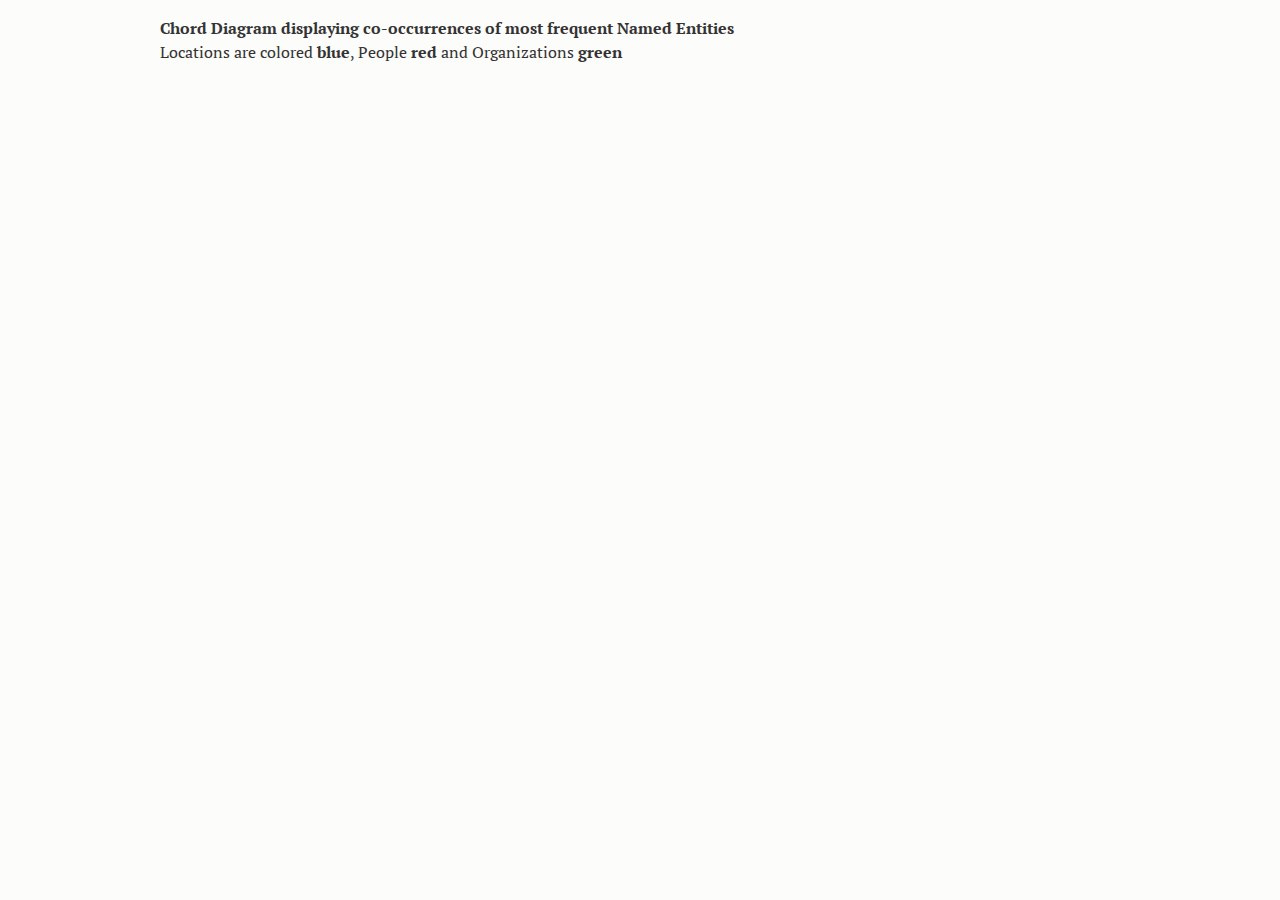
==== Visualizations/Chord/Co-occurrences.html @ 215de584 "ch" ====
<!DOCTYPE html>
<html>
<meta charset="utf-8">
<title>Co-occurrences</title>
<style>

@import url(style.css);
 
#circle circle {
fill: none;
pointer-events: all;
}
 
.group path {
fill-opacity: .5;
}
 
path.chord {
stroke: #000;
stroke-width: .25px;
}
 
#circle:hover path.fade {
display: none;
}
 
</style>
 
<header>

</header>

<body>


<p id="menu"><b>Chord Diagram displaying co-occurrences of most frequent Named Entities </b> 
<br>


     Locations are colored <b>blue</b>, People <b>red</b> and Organizations <b>green</b>



<script src="http://d3js.org/d3.v2.min.js?2.8.1"></script>
<script>

//document.getElementById('help').style.visibility = 'hidden';


 
 
 
var width = 900,
height = 900,
outerRadius = Math.min(width-62,height-62) / 2 - 150, // make a bit smaller so that text doesn't crop
innerRadius = outerRadius - 10;
 

 
 
 
var formatPercent = d3.format(".1f%");
 
var arc = d3.svg.arc()
.innerRadius(innerRadius)
.outerRadius(outerRadius);
 
var layout = d3.layout.chord()
.padding(.04)
.sortSubgroups(d3.descending)
.sortChords(d3.ascending);
 
var path = d3.svg.chord()
.radius(innerRadius);
 
var svg = d3.select("body").append("svg")
.attr("width", width)
.attr("height", height)
.append("g")
.attr("id", "circle")
.attr("transform", "translate(" + (width / 2) + "," + (height / 2) + ")"); // leave some more slack
 
svg.append("circle")
.attr("r", outerRadius);



var altKey;


d3.csv("Data/names.csv", function(cities) {
d3.json("Data/chord_matrix.json", function(matrix) {
 
svg.selectAll(".group").remove();
svg.selectAll(".chord").remove();
svg.selectAll("path").remove();
// Compute the chord layout.
layout.matrix(matrix);
 
// Add a group per neighborhood.
var group = svg.selectAll(".group")
.data(layout.groups)
.enter().append("g")
.attr("class", "group")
.on("mouseover", mouseover);
 
// Add a mouseover title.
 group.append("title").text(function(d, i) {
 return cities[i].name ;
 });
 
// Add the group arc.
var groupPath = group.append("path")
.attr("id", function(d, i) { return "group" + i; })
.attr("d", arc)
.style("fill", function(d, i) { return cities[i].color; });
 
// Add a text label.
/*
var groupText = group.append("text")
.attr("x", 6)
.attr("dy", 15);
 
groupText.append("textPath")
.attr("xlink:href", function(d, i) { return "#group" + i; })
.text(function(d, i) { if (cities[i].name.split(" --- ").length > 1) return cities[i].name.split(" --- ")[1]; else return cities[i].name; });
 
// Remove the labels that don't fit. :(
groupText.filter(function(d, i) { return groupPath[0][i].getTotalLength() / 2 - 16 < this.getComputedTextLength(); })
.remove();
*/
  
      var groupText = group.append("text")
      .each(function(d) {
        d.angle = 0.5 * (d.startAngle + d.endAngle);            // The angle of the label
      })
      .attr("dy", "1em")                                        // ... or anything really
      .attr("transform", function(d) {
        return "rotate(" + (d.angle*180 / Math.PI - 90) + ")" + // rotate the text according to the angle
          "translate(" + (outerRadius + 10) + ")" +             // move it outside the graph
          (d.angle > Math.PI ? "rotate(180)" : "");             // make readable
      })
      .style("text-anchor", function(d) {
        return d.angle > Math.PI ? "end" : null;                // make readable pt. II
      })
      .text(function(d, i) {                                    // name same as previously
        if (cities[i].name.split(" --- ").length > 1) 
            return cities[i].name.split(" --- ")[1]; 
        else return cities[i].name; 
    });
  
  
  

 
// Add the chords.
var chord = svg.selectAll(".chord")
.data(layout.chords)
.enter().append("path")
.attr("class", "chord")
.style("fill", function(d) { return cities[d.source.index].color; })
.attr("d", path);
 
// Add an elaborate mouseover title for each chord.
 chord.append("title").text(function(d) {
 return cities[d.source.index].name
 + " → " + cities[d.target.index].name
 + ": " + formatPercent(d.source.value)
 + "\n" + cities[d.target.index].name
 + " → " + cities[d.source.index].name
 + ": " + formatPercent(d.target.value);
 });
 
function mouseover(d, i) {
chord.classed("fade", function(p) {
return p.source.index != i
&& p.target.index != i;
});
}

});
});

function show(target) {
    document.getElementById('help').style.display = 'block';
}

function hide(target) {
    document.getElementById('help').style.display = 'none';
}



   </script>
 </body>
</html>
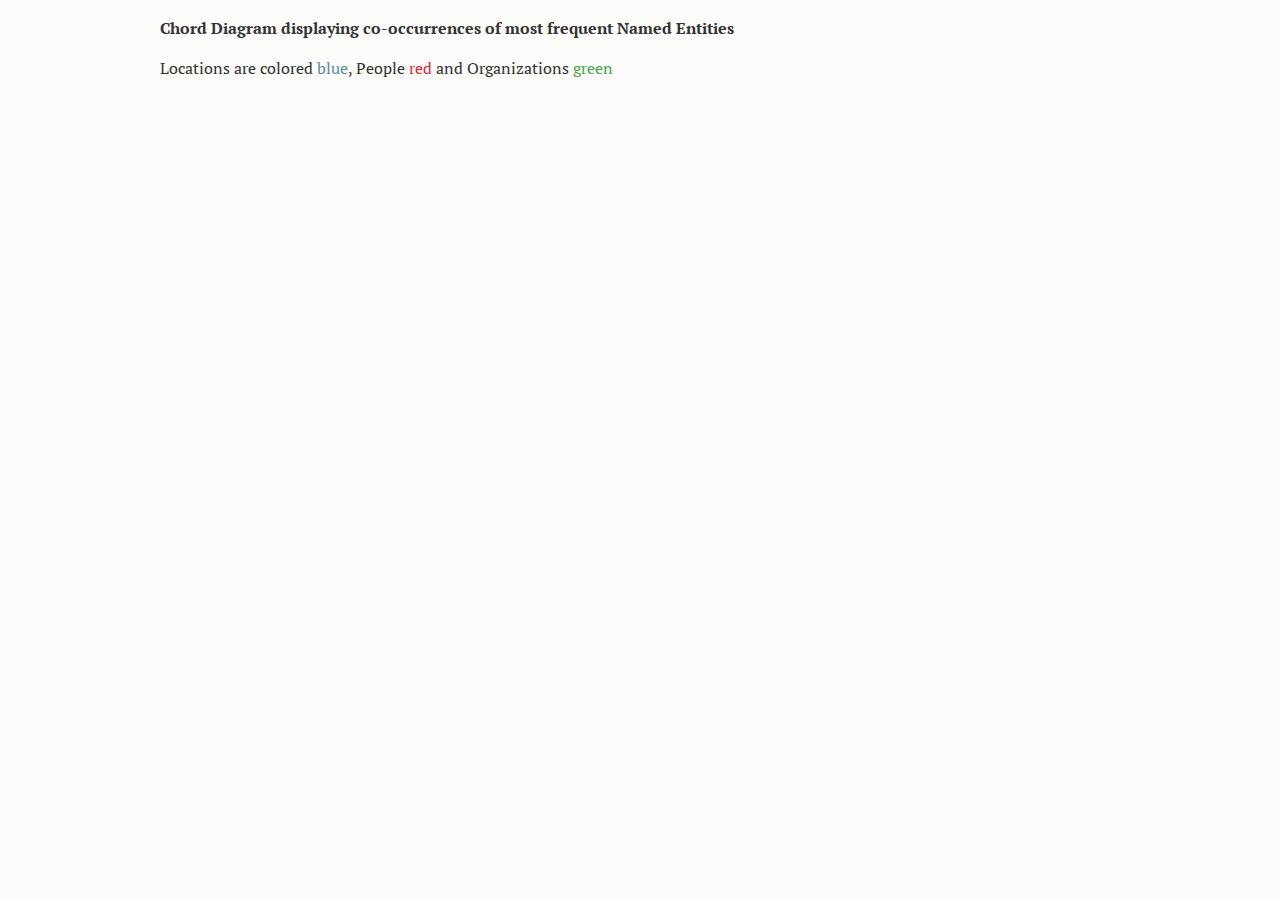
==== commit e361387f: "Topic + other vis" ====
--- a/Visualizations/Chord/Co-occurrences.html
+++ b/Visualizations/Chord/Co-occurrences.html
@@ -37,7 +37,7 @@
 <br>
 
 
-     Locations are colored <b>blue</b>, People <b>red</b> and Organizations <b>green</b>
+     <p>Locations are colored <font color="#5d8aa8">blue</font>, People <font color="#e32636">red</font> and Organizations <font color="#4CA54C">green</font></p>
 
 
 
